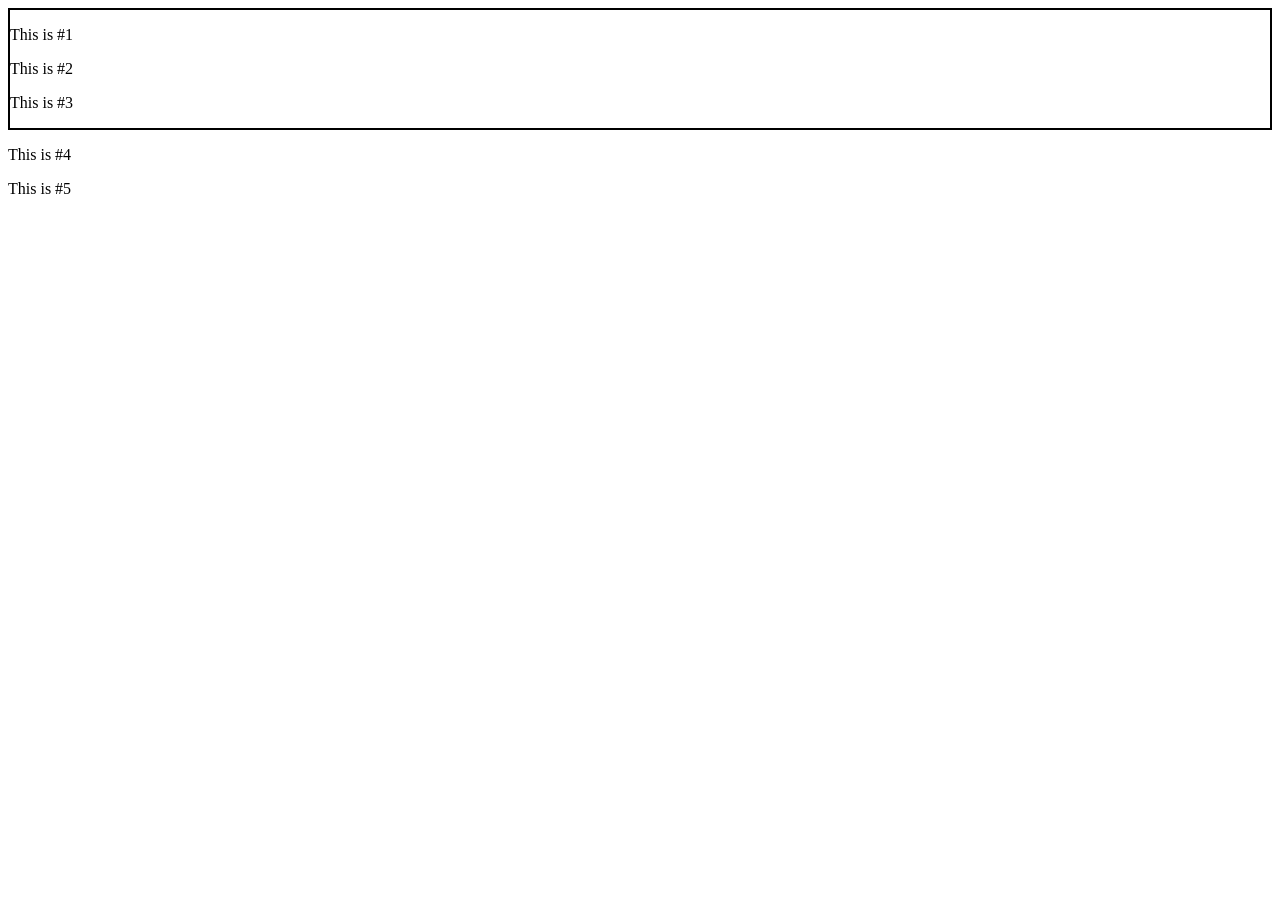
==== index.html @ a89e8a42 "fivith commit" ====
<!doctype html>
<html lang="en">
  <head>
    <meta charset="UTF-8" />
    <meta name="viewport" content="width=device-width, initial-scale=1.0" />
    <title>Document</title>
    <link rel="stylesheet" href="style.css" />
  </head>
  <body>
    <!-- <h1>This is h1 tag</h1>
    <h2>This is h1 tag</h2>
    <h3>This is h1 tag</h3>
    <h4>This is h1 tag</h4>
    <h5>This is h1 tag</h5>
    <h6>This is h1 tag</h6>

    <hr />
    <br />
    <br />
    <br />
    <p>
      Lorem ipsum dolor sit amet, consectetur adipisicing elit. Saepe dolores
      obcaecati voluptatem sunt possimus. Voluptatibus numquam explicabo porro
      molestias mollitia, minima ducimus excepturi magnam minus quae, cum ipsum.
      Nobis, temporibus.
    </p>
    <br />
    <pre>
   
         Lorem ipsum dolor sit amet, consectetur adipisicing elit. 
        Saepe dolores obcaecati 
        voluptatem sunt possimus. Voluptatibus numquam explicabo porro molestias mollitia, minima 
        ducimus excepturi 
        magnam minus quae, 
        cum ipsum. Nobis, temporibus.</pre
    >

    <a
      href="https://en.wikipedia.org/wiki/Dog"
      target="_blank"
      title="goes to dogs wiki page"
      >Click here</a
    >

    <br /><br />
    <a href="lyrics.html">click me</a>

    <a href="mailto:abc@gmail.com">Email me</a>

    <img
      src="Images/img1.jpg"
      alt="this is dog image"
      height="400px"
      width=""
    /> 



    <a href="https://en.wikipedia.org/wiki/Dog">
      <img
        src="Images/img1.jpg"
        alt="this is dog image"
        height="400px"
      />
    </a>

     <img src="Images/puppy-eyes-puppy.gif" alt="this is gif image" height="100">

   

     <audio controls muted loop>
        <source src="Audio/Ella-Pugazhum-MassTamilan.fm (1).mp3">
       
     </audio>
     <audio controls muted loop>
        <source src="Audio/Ella-Pugazhum-MassTamilan.fm (1).mp3">
       
     </audio>
     <audio controls muted loop>
        <source src="Audio/Ella-Pugazhum-MassTamilan.fm (1).mp3">
       
     </audio>

     <a href="">
  <video src="">
    <source >
  </video>
     </a>
       

  <p>This is normal text</p>
  <p>This is <b>Bold</b> text</p>
  <p>This is <i>Italic</i> text</p>
  <p>This is <u>Underlined</u> text</p>
  <p>This is <del>deleted</del> text</p>
  <p>This is <big>big</big> text</p>
  <p>This is <small>small</small> text</p>
  <p>This is <sub>subscript</sub> text</p>
  <p>This is <sup>Superscript</sup> text</p>
  <p>This <mark style="background-color: lightgreen;" >normal</mark> text</p> 


  <h1><span style="background-color: lightcoral;" >This span title</span> </h1>
  <h1><div style="background-color: lightcoral;" >This div title</div></h1>

  <p> <span style="background-color: lightcoral;">This span sentence</span> </p>
  <p><div style="background-color: lightcoral;">This div sentence</div></p>
      

<p>Lorem ipsum dolor sit amet, consectetur adipisicing elit. Ab qui ipsa consectetur recusandae modi cumque esse dolorum odit! Eos, debitis repellat! <span style="background-color: lightcoral;">Eligendi laudantium temporibus pariatur nam! Vel asperiores fugiat minus?</span> Lorem ipsum dolor sit amet consectetur adipisicing elit. Consequuntur <div style="background-color: lightcoral;">similique maxime amet nesciunt, quisquam inventore corporis culpa rem accusamus reprehenderit natus magnam et, </div>quae soluta. Laborum ad esse quod. Nostrum. </p>  

    <h1>Main List</h1>
    <ul>
      <h4>Grocieris</h4>
      <li>milk</li>
      <li>bread</li>
      <li>tea supplies</li>
      <ul>
        <li>milk</li>
        <li>sugar</li>
        <li>creamer</li>
        <li>tea powder</li>
      </ul>
    </ul>

    
    <h1>Order list</h1>  
    <h3>To do list</h3>
    <ol>
    <li>eat breakfast</li>
    <li>walk dog</li>
    <li>go to class</li>
    <li>go to work</li>
    </ol>



 <h1>Office Hours</h1>
    <table border="1" style="background-color: black;">
          <tr align="center" style="background-color: lightblue;">
            <th width="100" >Sunday</th>
            <th width="100" >Monday</th>
            <th width="100">Tuesday</th>
            <th width="100">Wednesday</th>
            <th width="100">Thursday</th>
            <th width="100">Friday</th>
            <th width="100">Saturday</th>
          </tr>
          <tr align="center" style="background-color: lightblue;">
            <td>Holiday</td>
            <td>10-6</td>
            <td>10-6</td>
            <td>10-6</td>
            <td>10-6</td>
            <td>10-6</td>
            <td>10-1</td>
          </tr>
    </table>  

   

    <a href="https://google.com">
      <button
        style="
          font-size: 25px;
          background-color: grey;
          color: blueviolet;
          border-radius: 5px;
        "
      >
        Click me
      </button></a
    >
    <a href="lyrics.html">
      <button
        style="
          font-size: 25px;
          background-color: grey;
          color: blueviolet;
          border-radius: 5px;
        "
      >
        Click me
      </button></a
    >
    <a href="lyrics.html">
      <button
        style="
          font-size: 25px;
          background-color: grey;
          color: blueviolet;
          border-radius: 5px;
        "
      >
        Click me
      </button></a
    >
    <br /><br /><br />
    <button onclick="doButtonAction()">click me</button>

    <p id="greeting">Hello</p>

    <script>
      function doButtonAction() {
        document.getElementById("greeting").innerHTML = "goodbye students";
      }
    </script>

   
     
    <form action="index.php" method="POST" enctype="multipart/form-data">
      <label for="username">Username: </label>
      <input
        type="text"
        id="username"
        placeholder="alex"
        minlength="6"
        maxlength="20"
        required
      />
      <br /><br />
      <label for="password">Password: </label>
      <input type="password" id="password" required />
      <br /><br />
      <label for="email">Email: </label>
      <input type="email" id="email" placeholder="alex123@gmail.com" required />

      <br /><br />
      <label for="phone">Phone no: </label>
      <input type="phone" id="phone" placeholder="91-23432-56432" pattern="[0-9]{2}-[0-9]{5}-[0-9]{5}" required />
      <br><br>

      <label for="bday">Birthdate</label>
      <input type="date">

      <br><br>

      <label for="quantity">Quantity</label>
      <input type="number" id="quantity"  min="0" max="10" value="1">
      
      <br><br>

      <label for="title">title: </label>

      <label for="Mr." id="Mr." value="Mr." >Mr.</label>
      <input type="radio"  id="" name="title">
      <label for="Ms." id="Ms." value="Ms."  >Ms.</label>
      <input type="radio"  id="" name="title">
      <label for="Dr."  id="Dr."  value="Dr.">Dr.</label>
      <input type="radio"  id="" name="title">
      <br><br>
      <label for="">Payment</label>
      <select name="" id="">
        <option value="visa">Visa</option>
        <option value="mastercard">Mastercard</option>
        <option value="rupay">Rupay</option>
      </select>
      <br><br>
      <label for="sub">Subscribe</label>
      <input type="checkbox">
      <br><br>
      <label for="comment">Comment</label>
      <textarea name="" id="" rows="4" cols="`10"></textarea>
    <br><br>

    <label for="">File upload</label>
    <input type="file" accept="image/png" >

      <br /><br />
      <input type="submit" />
      <input type="reset" />
    </form>
      

       <header style="background-color: lightblue;">
            <h1>Welcome To Besant Technology Frontend Class</h1>
            <a href="">Home</a>
            <a href="">About Us</a>
            <a href="">Courses</a>
            <a href="">Contact Us</a>
            <hr>
       </header>
       <main>
             <h4>Checkout Our Exclusive Courses</h4>
             <img src="Images/img1.jpg" alt="" height="100">
             <p>Lorem ipsum dolor, sit amet consectetur adipisicing elit. Perferendis facilis quos laborum ad, magni animi, ab quam molestias velit voluptatibus labore. Laborum labore expedita laboriosam quis nulla fugiat laudantium eveniet.</p>
       </main>
       <footer style="background-color: lightblue;">
             <hr>
             author: Dinesh Dev
             &copy; Copyright resvered
             <a href="mailto:dineshjr107@gmail.com"></a>
       </footer>


       Inline Internal External 
     

      <h1>This is my web app</h1>
      <p id="p1"  class="odd">Lorem ipsum dolor sit amet consectetur adipisicing elit. Commodi dolorem voluptate minus officia? Voluptas consequatur mollitia, aperiam sequi corporis sapiente, vitae minus debitis obcaecati doloremque expedita optio culpa. Accusamus, distinctio.</p>

      <h1>This is my web app</h1>
      <p id="p2" class="even">Lorem ipsum dolor sit amet consectetur adipisicing elit. Commodi dolorem voluptate minus officia? Voluptas consequatur mollitia, aperiam sequi corporis sapiente, vitae minus debitis obcaecati doloremque expedita optio culpa. Accusamus, distinctio.</p>

      <h1>This is my web app</h1>
      <p id="p3" class="odd">Lorem ipsum dolor sit amet consectetur adipisicing elit. Commodi dolorem voluptate minus officia? Voluptas consequatur mollitia, aperiam sequi corporis sapiente, vitae minus debitis obcaecati doloremque expedita optio culpa. Accusamus, distinctio.</p>    

      <h1 id="h1">This is my web app</h1>
      
      <p id="p1" class="">Lorem ipsum dolor sit amet consectetur adipisicing elit. Commodi dolorem voluptate minus officia? Voluptas consequatur mollitia, aperiam sequi corporis sapiente, vitae minus debitis obcaecati doloremque expedita optio culpa. Accusamus, distinctio.</p> 


     <h1 id="h1">Kind</h1> 

      <h1 id="h1">Title</h1>

     <p id="p1" >Lorem ipsum dolor sit, amet consectetur adipisicing elit. Voluptates atque aliquid, totam deleniti possimus voluptatum temporibus cum nesciunt earum alias, tempore, nam minus. Dolore ducimus, et dicta temporibus alias ipsam.</p> 

     <div class="box" id="box1">Box1</div>
     <div class="box" id="box2">Box2</div> 

     <img src="Images/img1.jpg" alt="" height="150px" id="img1">
     <p>Lorem ipsum dolor sit amet consectetur, adipisicing elit. Cumque commodi natus quod neque laudantium explicabo obcaecati assumenda sit deserunt corrupti ducimus dolor temporibus quam inventore vel, voluptatum, provident minima ipsam!</p>
     <img src="Images/puppy-eyes-puppy.gif" alt="" height="200px" id="img2">
     <p>Lorem ipsum dolor sit amet consectetur, adipisicing elit. Cumque commodi natus quod neque laudantium explicabo obcaecati assumenda sit deserunt corrupti ducimus dolor temporibus quam inventore vel, voluptatum, provident minima ipsam!</p>
     <p>Lorem ipsum dolor sit amet consectetur, adipisicing elit. Cumque commodi natus quod neque laudantium explicabo obcaecati assumenda sit deserunt corrupti ducimus dolor temporibus quam inventore vel, voluptatum, provident minima ipsam!</p>
     <p>Lorem ipsum dolor sit amet consectetur, adipisicing elit. Cumque commodi natus quod neque laudantium explicabo obcaecati assumenda sit deserunt corrupti ducimus dolor temporibus quam inventore vel, voluptatum, provident minima ipsam!</p> 

     <div id="div1">
       <p>Lorem ipsum dolor sit amet, consectetur adipisicing elit. Ad consequatur incidunt corrupti, vero facilis ipsum quos odit reprehenderit distinctio aut laborum voluptate possimus repudiandae saepe enim debitis alias aperiam porro. Lorem ipsum dolor sit amet, consectetur adipisicing elit. Asperiores molestiae dolorem placeat necessitatibus? Et ratione totam accusantium aspernatur animi aperiam eos quas, laboriosam ab perferendis omnis, magnam, ipsa non porro. </p>
     </div>

     <div id="div1">div</div>

     <span id="span1">span</span>

     Lorem ipsum dolor sit amet consectetur adipisicing elit. Sequi laboriosam amet in autem aperiam reprehenderit quae inventore recusandae doloremque, deleniti veniam obcaecati delectus doloribus sapiente optio sed totam? Sed, odit? 

    <div class="container">
      <div class="box">
        <h2>This is #1</h2>
        <p>
          Lorem ipsum dolor sit amet, consectetur adipisicing elit. Fuga
          consectetur reiciendis mollitia dolores accusamus sequi ad, quos
          soluta iure fugit? Ab obcaecati doloribus, enim commodi omnis laborum
          officia. Distinctio, cumque!
        </p>
      </div>
      <div class="box">
        <h2>This is #2</h2>
        <p>
          Lorem ipsum dolor sit amet, consectetur adipisicing elit. Fuga
          consectetur reiciendis mollitia dolores accusamus sequi ad, quos
          soluta iure fugit? Ab obcaecati doloribus, enim commodi omnis laborum
          officia. Distinctio, cumque!
        </p>
      </div>
      
    </div> 

    <div id="box1">
      <div id="box2">
        
      </div>
    </div>

    <p>
      Lorem ipsum dolor sit amet consectetur adipisicing elit. Doloremque
      obcaecati iusto sit repudiandae quisquam cumque laborum animi, assumenda
      ullam, officiis vel, ipsam quibusdam. Eaque laborum reiciendis mollitia
      doloribus sequi maiores?
    </p> -->

    <div id="container">
      <p>This is #1</p>
      <p>This is #2</p>
      <div id="div">
        <p>This is #3</p>
      </div>
    </div>
   
      <p>This is #4</p>
      <p>This is #5</p>
    
  </body>
</html>
---- style.css ----
/*body {
    background-color: black;
}

h1 {
    color: white;
}

p {
    color: white;
}

 #p1 {
    color: red;
}

#p2 {
    color: yellow;
}

#p3 {
    color: blue;
}

#p4 {
    color: orange;
}

.odd {
    color: red;
}

.even {
    color: gold;
}  *

#h1 {
    font-family: Verdana, Geneva, Tahoma, sans-serif;
}

p {
    font-family: 'Lucida Sans', 'Lucida Sans Regular', 'Lucida Grande', 'Lucida Sans Unicode', Geneva, Verdana, sans-serif;

    /* font-size: 50px; */
    /* font-size: 10%; */
    /* font-size: 1em;
    font-weight: intalic;  

}

h1 {
    /* border-style: solid;
    border-width: 10px;
    border-color: blueviolet;  
    border:  solid 5px red;
    border-radius: 5px;
} 

#p1 {
    border-bottom: 3px solid red;
    border-left: 3px dotted red;
    border-right: 3px dashed red;
   
} 

h1 {
    text-shadow: 3px 3px 2px red, -3px -3px 2px blue;
}


#box1 {
    width: 100px;
    height: 100px;
    background-color: lightgrey;
    box-shadow: 3px 3px 5px red;
}

body{
    margin: 0px;
}


.box {
    border: 5px solid;
    font-size: 5em;
    width: 250px;
    height: 250px;
   
     margin: 50px auto;
}

#box1 {
    background-color: lightcoral;
    /* margin-top: 50px;
    margin-bottom: 50px;
    margin-right: 50px; 
    
    
}

#box2 {
    background-color: lightgreen;
    
} 


body {
    border: 3px solid;
    display: flow-root;

}

#img1 {
   float: left;
   margin-right: 10px;
}
#img2 {
   float: right;
   margin-right: 10px;
}  


#div1 {
    border: 2px solid;
    height: 50px;
    /* overflow: clip;
    overflow-clip-margin: 26px; 
    overflow: auto;
}


#div1 {
    background-color: lightgreen;
    width: 100px;
    height: 100px; 
    /* display:  inline-block;
    visibility: hidden; 
}

#span1 {
    background-color: lightpink;
    width: 100px;
    height: 100px;
    /* display: inline-block;
    visibility: none; 

} 

.container {
    background-color: lightgreen;
    height: 100vh;
}

.box {
    background-color: lightcyan;
    border: 2px solid;
    padding: 25px;
    box-sizing: border-box;
    height: auto;
    width: 50%;
    float: left;
    text-align: center;

    /* max-width: 50%; 
    min-width: 100%; 
    min-height: 70%;


}  

#box1 {
    width: 200px;
    height: 200px;
    background-color: lightgreen;
    position: static;
   top: 100px;
    left: 100px;
   position: fixed;
   right: 0px;
   bottom: 0px; 
   top: 0px;
    left: 100px;

}

#box2 {
    width: 100px;
    height: 100px;
    background-color: red;
    position: absolute;
    top: 50px;
    left: 50px;

}
#box3 {
    width: 50px;
    height: 50px;
    background-color: lightcyan;
    position: absolute;
    top: 25px;
    left: 25px;

}  */

#container {
    border: 2px solid;
}

/* #container p {
    background: lightgreen;
} 

#container > p {
      background: lightgreen;
}

#container ~ p {
     background: lightgreen;
}

#container + p {
     background: lightgreen;
}
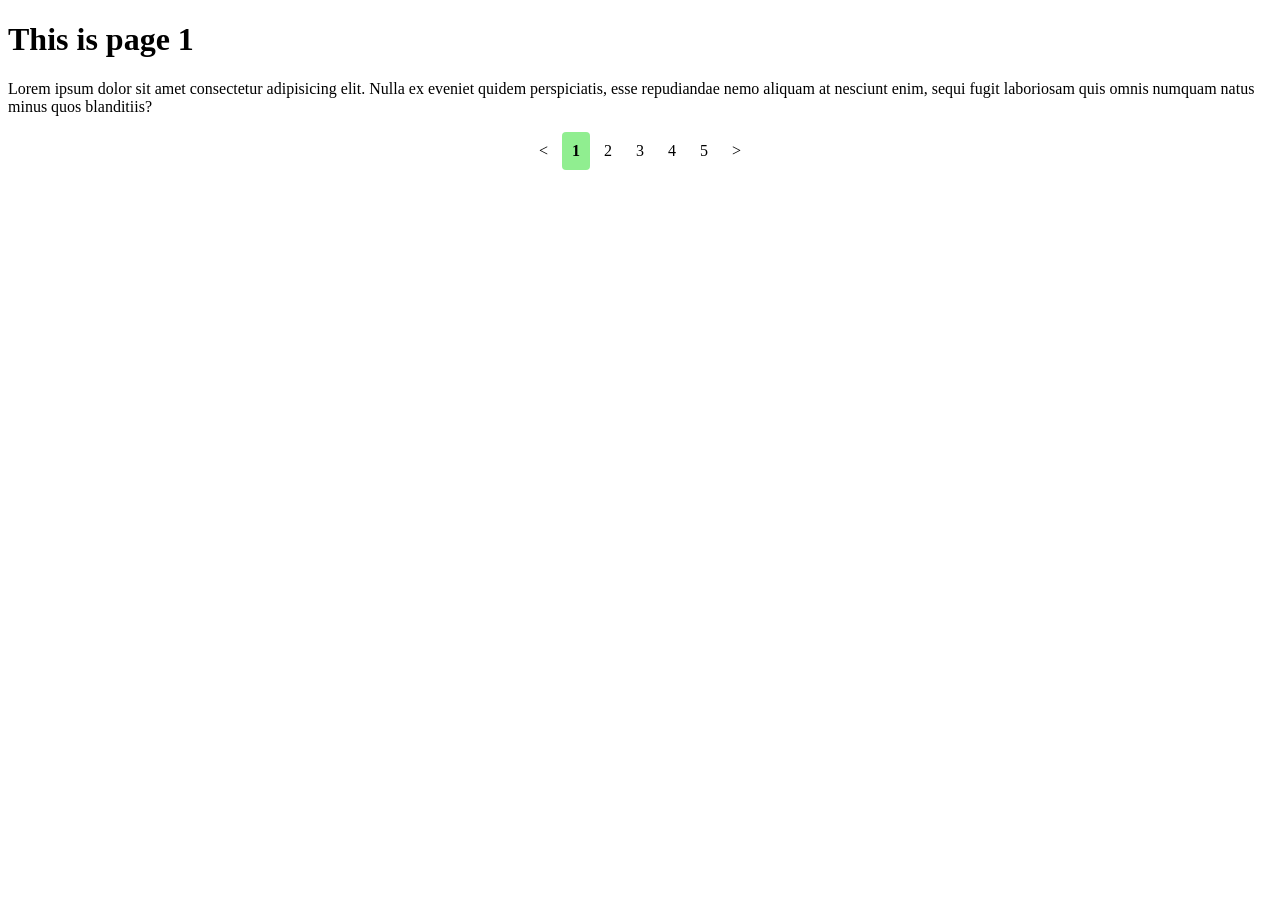
==== commit 362b436c: "sixth commit" ====
--- a/index.html
+++ b/index.html
@@ -369,7 +369,7 @@
       obcaecati iusto sit repudiandae quisquam cumque laborum animi, assumenda
       ullam, officiis vel, ipsam quibusdam. Eaque laborum reiciendis mollitia
       doloribus sequi maiores?
-    </p> -->
+    </p> 
 
     <div id="container">
       <p>This is #1</p>
@@ -380,7 +380,56 @@
     </div>
    
       <p>This is #4</p>
-      <p>This is #5</p>
+      <p>This is #5</p> 
+
+
+      <a  id="atag" href="https://google.com">Google</a>   
+
+      <ul>
+        <li>This is num1</li>
+        <li>This is num2</li>
+        <li>This is num3</li>
+        <li>This is num4</li>
+        <li>This is num5</li>
+        <li>This is num6</li>
+        <li>This is num7</li>
+        <li>This is num8</li>
+        <li>This is num9</li>
+        <li>This is num10</li>
+      </ul> 
+
+      <div id="hello" > Hover Me
+        <p>Hello students</p>
+      </div> 
+
+
+      <h1 id="h1" >Hello</h1>
+       <p>Lorem ipsum dolor sit amet, consectetur adipisicing elit. At quasi accusantium laboriosam aliquam corporis perferendis vitae nemo neque explicabo ratione, perspiciatis nihil ad nostrum, delectus dolores accusamus veniam nobis error.</p>
+
+       <ul id="fruit" >
+        <li id="apple" >Apple</li>
+        <li id="orange" >Orange</li>
+        <li id="banana" >Banana</li>
+        <li id="pine" >Pineapple</li>
+       </ul>
+
+       <h1>This is page 2</h1>
+        <p>Lorem ipsum dolor sit amet consectetur adipisicing elit. Nulla ex eveniet quidem perspiciatis, esse repudiandae nemo aliquam at nesciunt enim, sequi fugit laboriosam quis omnis numquam natus minus quos blanditiis?</p> -->
+
+         <h1>This is page 1</h1>
+        <p>Lorem ipsum dolor sit amet consectetur adipisicing elit. Nulla ex eveniet quidem perspiciatis, esse repudiandae nemo aliquam at nesciunt enim, sequi fugit laboriosam quis omnis numquam natus minus quos blanditiis?</p>
+
+        <div class="pagination" >
+          <a href="index.html"><</a>
+          <a href="index.html" class="active">1</a>
+          <a href="page2.html">2</a>
+          <a href="page3.html">3</a>
+          <a href="page4.html">4</a>
+          <a href="page5.html">5</a>
+          <a href="page2.html">></a>
+        </div>
+    
+        
     
   </body>
 </html>
--- a/style.css
+++ b/style.css
@@ -200,7 +200,7 @@
     top: 25px;
     left: 25px;
 
-}  */
+}  
 
 #container {
     border: 2px solid;
@@ -220,4 +220,125 @@
 
 #container + p {
      background: lightgreen;
-}+}  
+
+
+#atag:hover {
+    color: red;
+    font-size: 1.1em;
+} 
+
+#atag:active {
+   color: red;
+   font-size: 1.1em;
+}  
+#atag:visited {
+   color: blue;
+   font-size: 1.1em;
+}  
+
+li:hover {
+    background-color: lightblue;
+}
+
+li:not(:hover) {
+    background-color: lightgreen;
+} 
+
+
+li:nth-child(4n + 1) {
+    background-color: lightgreen;
+} 
+
+
+#hello p {
+    background-color: lightsalmon;
+    padding: 10px;
+    display: none;
+}
+ 
+
+#hello:hover p {
+    display: block;
+}
+
+h1::first-letter {
+    font-size: 2em;
+    font-style: italic;
+}
+
+p::first-line {
+    background-color: lightgreen;
+
+}
+
+p::selection {
+    color: white;
+    background-color: red;
+
+}
+
+#fruit li::before{
+    
+}
+
+#apple::after{
+    content: "🍎";
+}
+#orange::after{
+    content: "🍊";
+}
+#apple::after{
+    content: "🍎";
+}
+#apple::after{
+    content: "🍎";
+}
+
+#fruit li::marker {
+    content: "✔️";
+    
+}  */
+
+
+.pagination {
+    text-align: center;
+
+}
+
+.pagination a {
+    color: black;
+    text-decoration: none;
+    padding: 10px;
+    display: inline-block;
+
+}
+
+
+.pagination a.active {
+    background-color: lightgreen;
+    font-weight: bold;
+    border-radius: 4px;
+}
+
+.pagination a:hover:not(.active) {
+    background-color: gray;
+    border-radius: 4px;
+}
+
+
+
+
+
+
+
+
+
+
+
+
+
+
+
+
+
